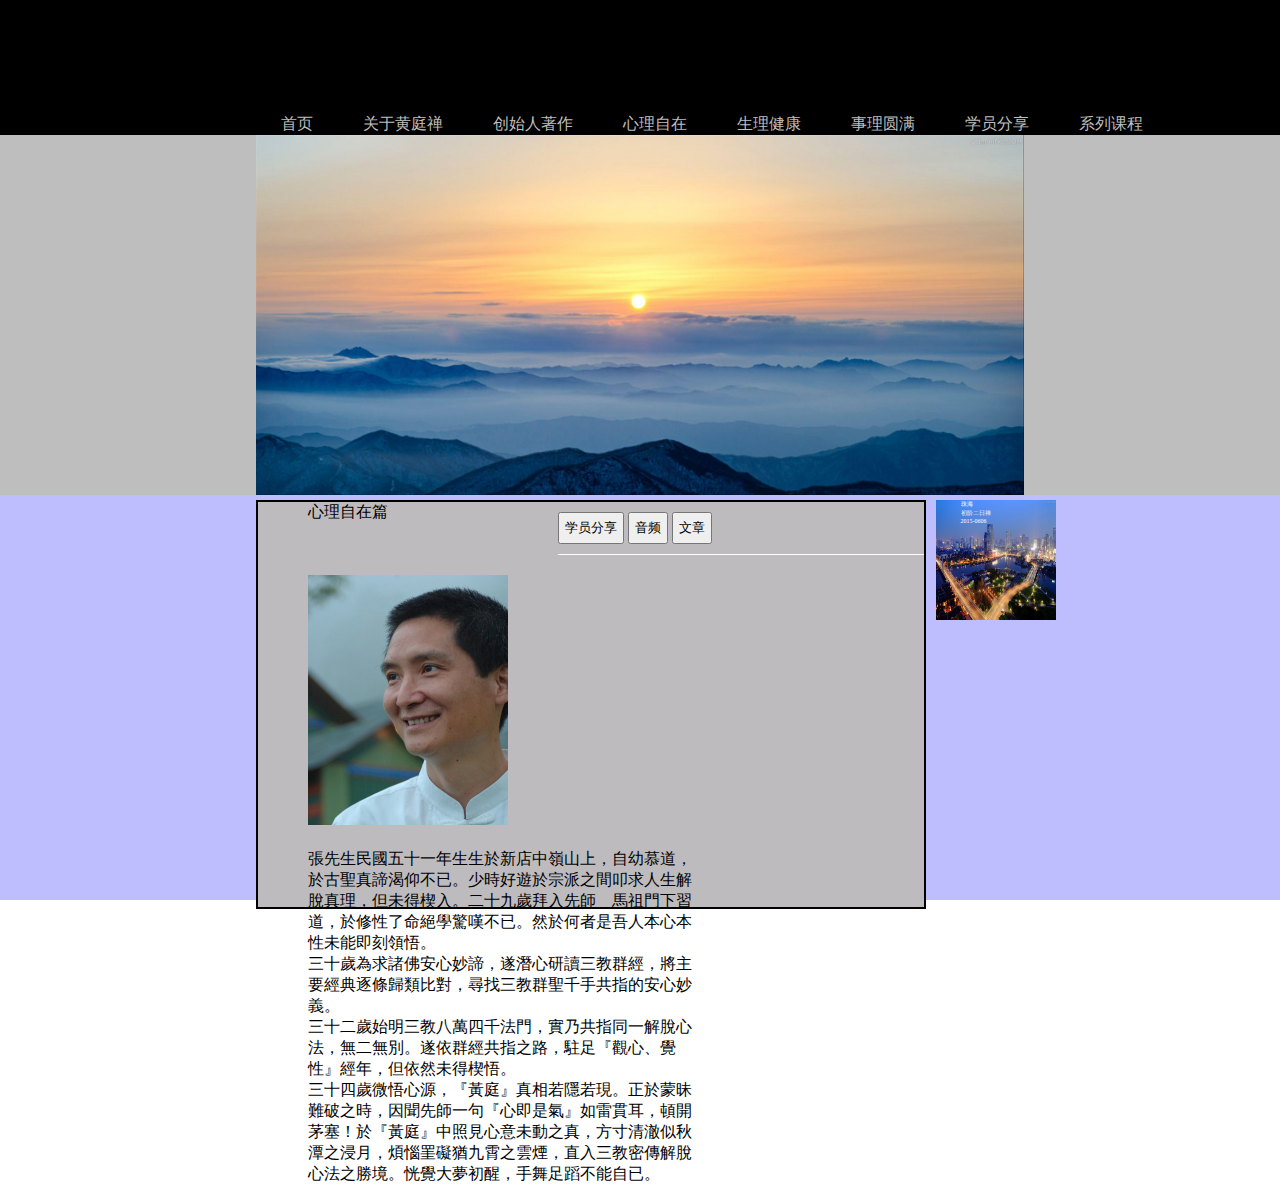
==== views/about.html @ 82bcbbe8 "first" ====
<!DOCTYPE html>
<html>
<head>
	<title></title>
	<style type="text/css">
		*{
			padding:0;
			margin:0;
		}
		html,body{
			height:100%;
			width:100%;
		}
		div#s1{
			background-color: black;
			width:100%;
			height:15%;
			background-repeat: no-repeat;
			background-size: 100% 100%;
			display:table;
			padding-left: 20%;

		}
		ul{
			display: table-cell;
			vertical-align:bottom;	
			list-style-type: none;
			margin-left: 18%;
			margin-top: 10px;
		}
		li{
			float: left;
		}
		a{
			text-decoration: none;
			padding-right: 25px;
			padding-left: 25px;
			text-align: center;
			display: block;
			color: #bebebe;
		}
		a:hover{
			color: white;
			background-color: red;
		}

		div#s2{
			background-image: url("/static/img/s2.jpg");
			height: 100%;
			width: 60%;
			margin-left: 20%;
			background-size: 100% 100%;
		}
		div#s2_wrap{
			background-color: #bebebe;
			height: 40%;
			width: 100%;
		}
		div#s3_wrap{
			background-color: #bebefe;
			height: 45%;
			width: 100%;
		}
		div#s3_content{
			margin-top:5px;
			float: left;
			margin-left: 20%;
			width: 52%;
			border-style:solid;
			border-width: 2px;
			border-color: black;
			height: 100%;
			background-color: #bebbbe;
		}
		#s3_side{
			margin-left: 10px;
			float: left;
			width:70px;
			height: 120px;
			margin-top:5px;
			background-size: 100% 100%;
			background-image: url("/static/img/beijing.jpg");
		}
	</style>
</head>
<body>
	<div id="s1">
		<ul>
			<li><a href="/#">首页</a></li>
			<li><a href="/about">关于黄庭禅</a></li>
			<li><a href="#">创始人著作</a></li>
			<li><a href="#">心理自在</a></li>
			<li><a href="#">生理健康</a></li>
			<li><a href="#">事理圆满</a></li>
			<li><a href="#">学员分享</a></li>
			<li><a href="#">系列课程</a></li>
		</ul>
	</div>

	<div id="s2_wrap">
		<div id="s2">
		</div>
	</div>
	<div id="s3_wrap">
		<div id="s3_content">
			<div id="title">
				<div style="float:left;margin-left: 50px;">心理自在篇
				</div>
				<div style="padding-top: 10px;padding-bottom: 10px;margin-left: 300px;float:float;border-bottom-style: solid;border-width: 1px;border-color: white;">
					<button style="padding:5px;">学员分享</button>
					<button style="padding:5px;"  onclick="show_redios();">音频</button>
					<button style="padding:5px;" onclick="show_articles();">文章</button>
				</div>
				<div id="ar" style="display:none;padding-top: 10px;padding-bottom: 10px;padding-left: 300px;border-bottom-style: solid;border-width: 1px;border-color: white;">
					<button style="padding:5px;">学员分享</button>
					<button style="padding:5px;">音频</button>
					<button style="padding:5px;">文章</button>
				</div>	
				<div id="rd" style="display:none;padding-top: 10px;padding-bottom: 10px;padding-left: 300px;border-bottom-style: solid;border-width: 1px;border-color: white;">
					<button style="padding:5px;">音频</button>
					<button style="padding:5px;">音频</button>
					<button style="padding:5px;">文章</button>
				</div>

				<div id="img" style="float:left;">
					<img src="/static/img/zhang.jpg" style="width:200px;height:250px;margin-left: 50px;margin-top: 20px;">
				</div>
				<div style="float:left;width:60%;margin-left: 50px;margin-top: 20px;">
					<p >
						張先生民國五十一年生生於新店中嶺山上，自幼慕道，於古聖真諦渴仰不已。少時好遊於宗派之間叩求人生解脫真理，但未得楔入。二十九歲拜入先師　馬祖門下習道，於修性了命絕學驚嘆不已。然於何者是吾人本心本性未能即刻領悟。
						<br>
						三十歲為求諸佛安心妙諦，遂潛心研讀三教群經，將主要經典逐條歸類比對，尋找三教群聖千手共指的安心妙義。
						<br>
						三十二歲始明三教八萬四千法門，實乃共指同一解脫心法，無二無別。遂依群經共指之路，駐足『觀心、覺性』經年，但依然未得楔悟。
						<br>
						三十四歲微悟心源，『黃庭』真相若隱若現。正於蒙昧難破之時，因聞先師一句『心即是氣』如雷貫耳，頓開茅塞！於『黃庭』中照見心意未動之真，方寸清澈似秋潭之浸月，煩惱罣礙猶九霄之雲煙，直入三教密傳解脫心法之勝境。恍覺大夢初醒，手舞足蹈不能自已。
					</p>
				</div>
			</div>
			<div style="clear:both;"></div>	
		</div>

		<a href="/" id="s3_side">
			<div style="font-size:0.3em;color:white;margin: 0;padding:0; text-align: left;width:70px;">
				珠海<br>
				初阶二日禅<br>
				2015-0606
			</div>
		</a>		
	</div>

	<script type="text/javascript" src="/static/js/jquery.min.js"></script>
	<script type="text/javascript" src="/static/js/main.js"></script>
</body>
</html>
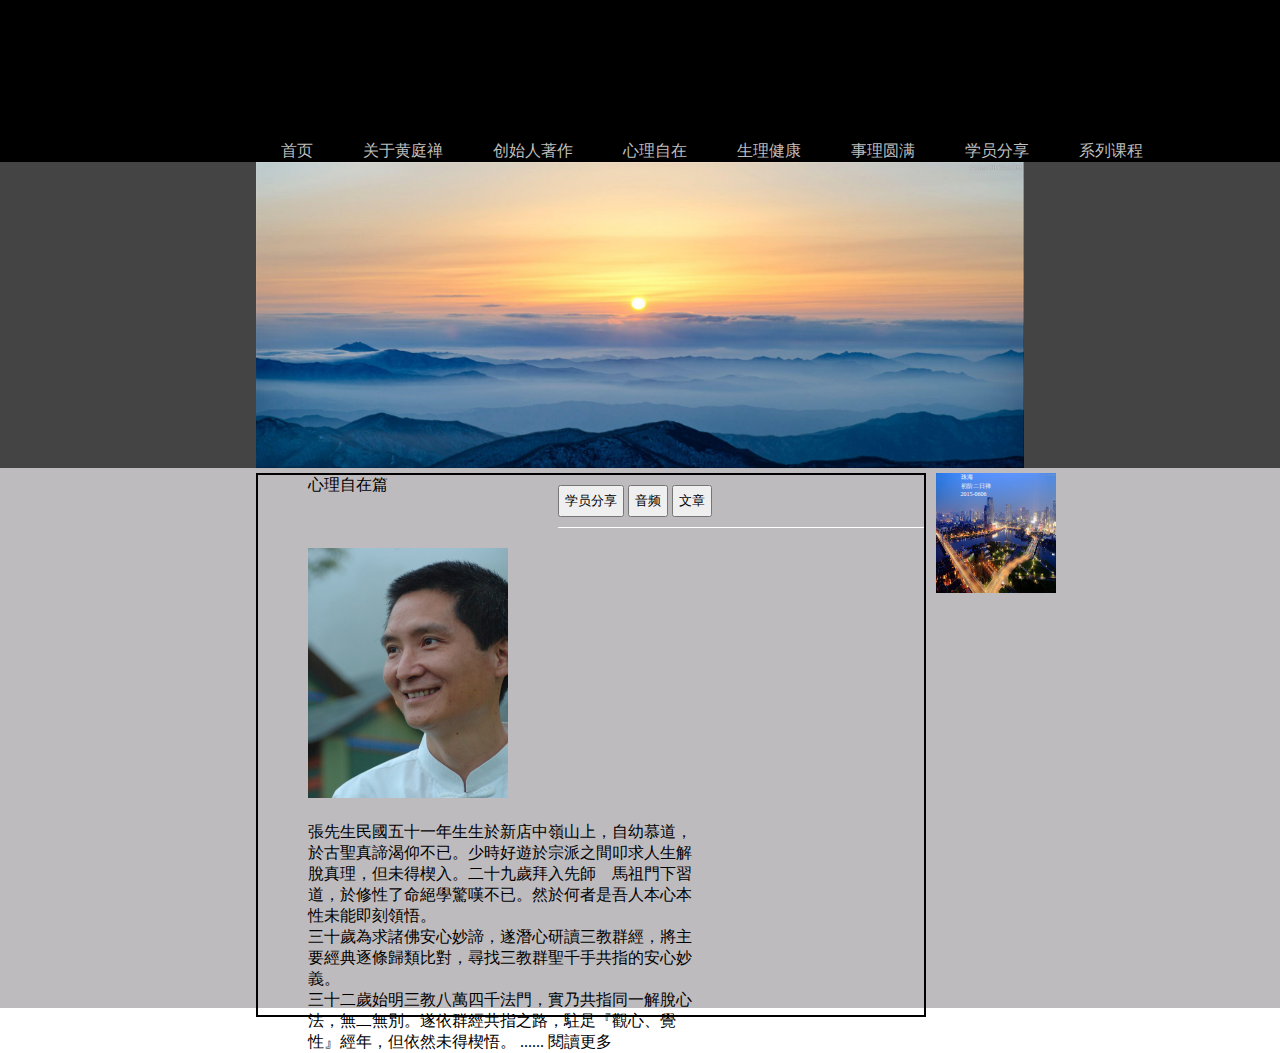
==== commit b0e38f19: "add audio palyer test code" ====
--- a/views/about.html
+++ b/views/about.html
@@ -14,7 +14,7 @@
 		div#s1{
 			background-color: black;
 			width:100%;
-			height:15%;
+			height:18%;
 			background-repeat: no-repeat;
 			background-size: 100% 100%;
 			display:table;
@@ -52,13 +52,13 @@
 			background-size: 100% 100%;
 		}
 		div#s2_wrap{
-			background-color: #bebebe;
-			height: 40%;
+			background-color: #444444;
+			height: 34%;
 			width: 100%;
 		}
 		div#s3_wrap{
-			background-color: #bebefe;
-			height: 45%;
+			background-color: #bebbbe;
+			height: 60%;
 			width: 100%;
 		}
 		div#s3_content{
@@ -70,7 +70,7 @@
 			border-width: 2px;
 			border-color: black;
 			height: 100%;
-			background-color: #bebbbe;
+			/*background-color: #bebbbe;*/
 		}
 		#s3_side{
 			margin-left: 10px;
@@ -132,8 +132,7 @@
 						三十歲為求諸佛安心妙諦，遂潛心研讀三教群經，將主要經典逐條歸類比對，尋找三教群聖千手共指的安心妙義。
 						<br>
 						三十二歲始明三教八萬四千法門，實乃共指同一解脫心法，無二無別。遂依群經共指之路，駐足『觀心、覺性』經年，但依然未得楔悟。
-						<br>
-						三十四歲微悟心源，『黃庭』真相若隱若現。正於蒙昧難破之時，因聞先師一句『心即是氣』如雷貫耳，頓開茅塞！於『黃庭』中照見心意未動之真，方寸清澈似秋潭之浸月，煩惱罣礙猶九霄之雲煙，直入三教密傳解脫心法之勝境。恍覺大夢初醒，手舞足蹈不能自已。
+						...... 閱讀更多
 					</p>
 				</div>
 			</div>
